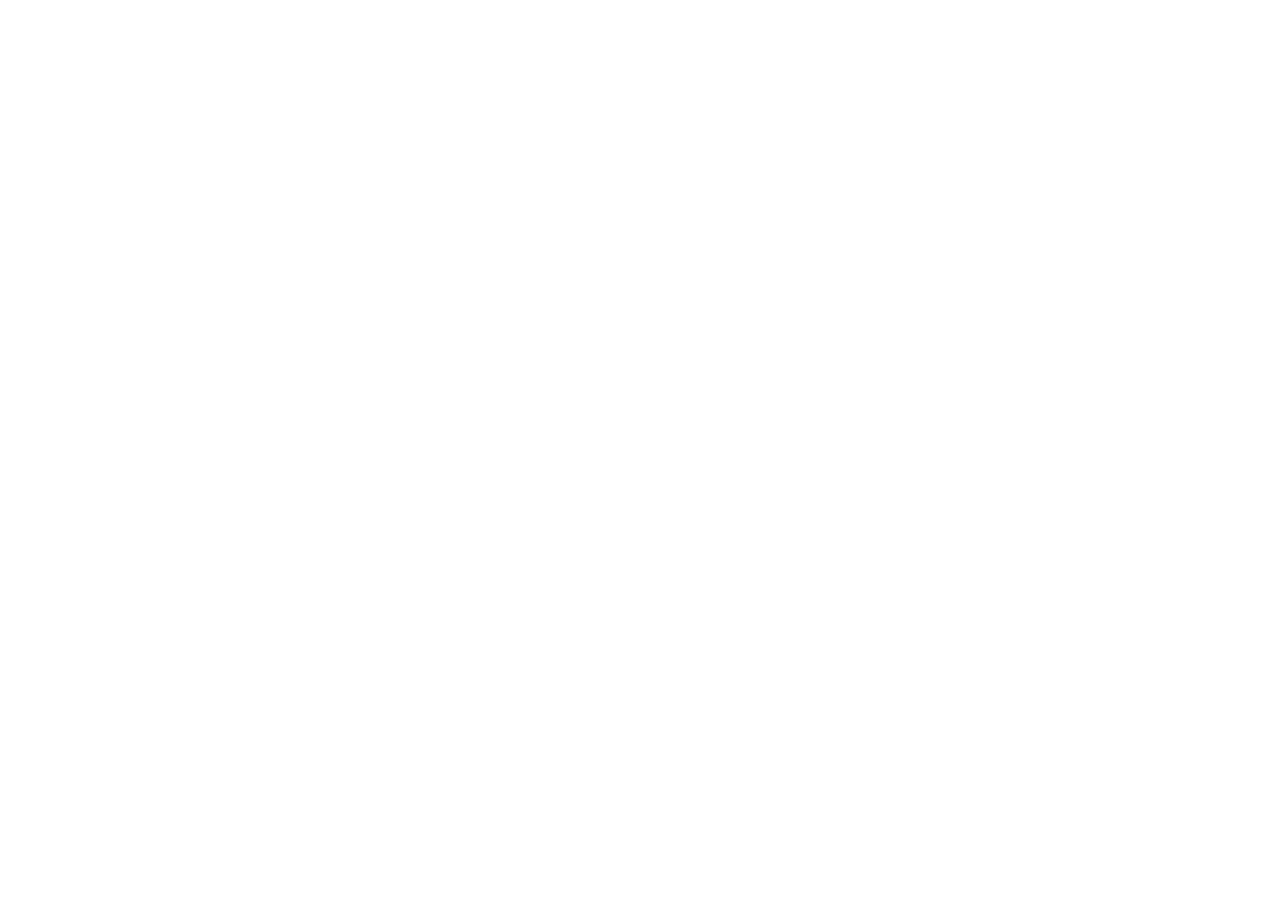
==== index.html @ 31885317 "font links added" ====
<!DOCTYPE html>
<html lang="en">

<head>
    <meta charset="UTF-8">
    <meta http-equiv="X-UA-Compatible" content="IE=edge">
    <meta name="viewport" content="width=device-width, initial-scale=1.0">

    <!--Font-->
    <link rel="preconnect" href="https://fonts.googleapis.com">
    <link rel="preconnect" href="https://fonts.gstatic.com" crossorigin>
    <link href="https://fonts.googleapis.com/css2?family=Roboto:wght@300&display=swap" rel="stylesheet">


    <!--Including css file-->
    <link rel="stylesheet" href="app.css">

    <!--Bootstrap CSS-->
    <link href="https://cdn.jsdelivr.net/npm/bootstrap@5.2.0/dist/css/bootstrap.min.css" rel="stylesheet"
        integrity="sha384-gH2yIJqKdNHPEq0n4Mqa/HGKIhSkIHeL5AyhkYV8i59U5AR6csBvApHHNl/vI1Bx" crossorigin="anonymous">

    <title>Sign Language Translator</title>
</head>

<body>

    <!--Bootstrap JavaScript-->
    <script src="https://cdn.jsdelivr.net/npm/@popperjs/core@2.11.5/dist/umd/popper.min.js"
        integrity="sha384-Xe+8cL9oJa6tN/veChSP7q+mnSPaj5Bcu9mPX5F5xIGE0DVittaqT5lorf0EI7Vk"
        crossorigin="anonymous"></script>
    <script src="https://cdn.jsdelivr.net/npm/bootstrap@5.2.0/dist/js/bootstrap.min.js"
        integrity="sha384-ODmDIVzN+pFdexxHEHFBQH3/9/vQ9uori45z4JjnFsRydbmQbmL5t1tQ0culUzyK"
        crossorigin="anonymous"></script>
</body>

</html>
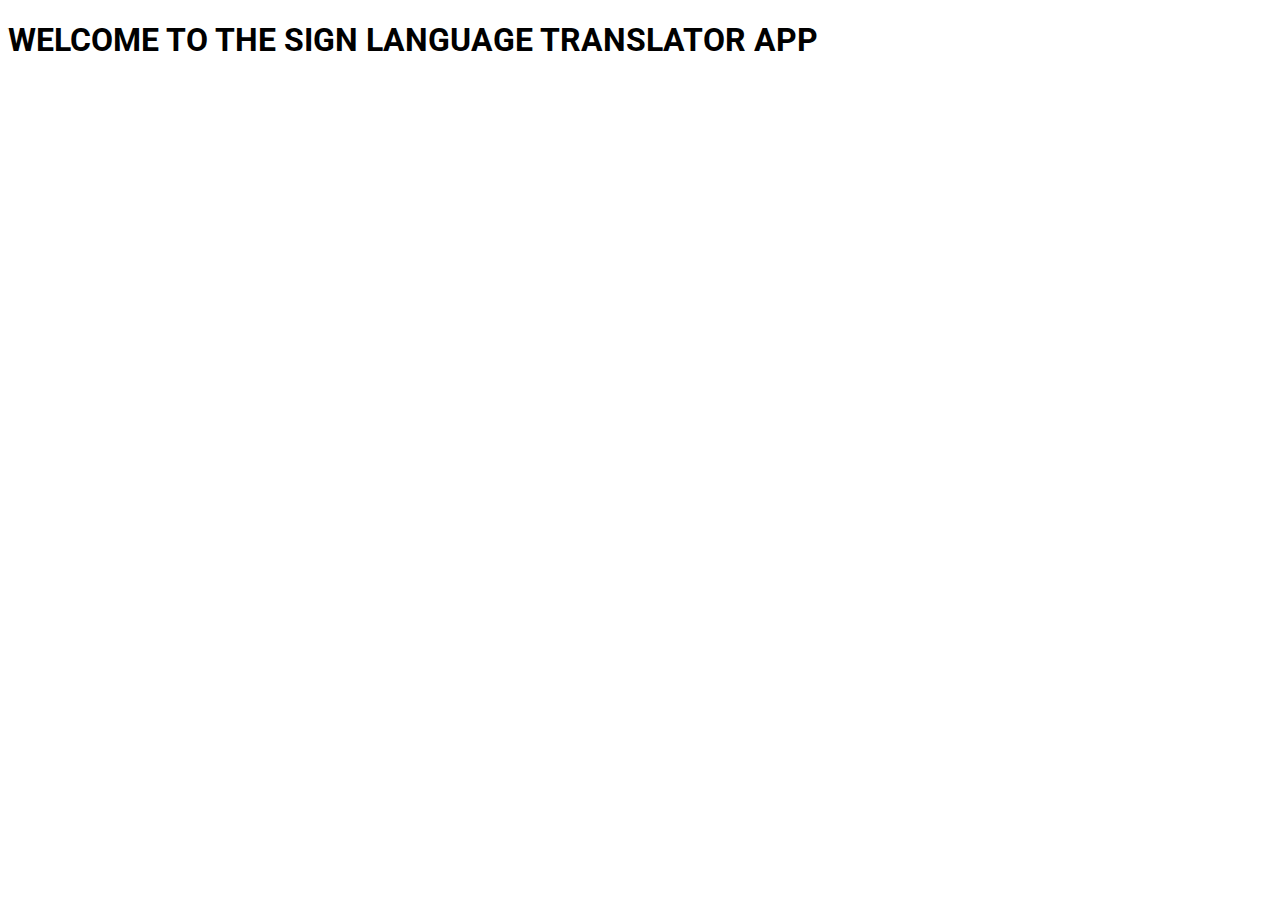
==== commit fbe2dedf: "text added" ====
--- a/index.html
+++ b/index.html
@@ -24,6 +24,8 @@
 
 <body>
 
+    <h1 class="display-5">WELCOME TO THE SIGN LANGUAGE TRANSLATOR APP</h1>
+
     <!--Bootstrap JavaScript-->
     <script src="https://cdn.jsdelivr.net/npm/@popperjs/core@2.11.5/dist/umd/popper.min.js"
         integrity="sha384-Xe+8cL9oJa6tN/veChSP7q+mnSPaj5Bcu9mPX5F5xIGE0DVittaqT5lorf0EI7Vk"
--- a/app.css
+++ b/app.css
@@ -0,0 +1,3 @@
+h1 {
+    font-family: 'Roboto', sans-serif;
+}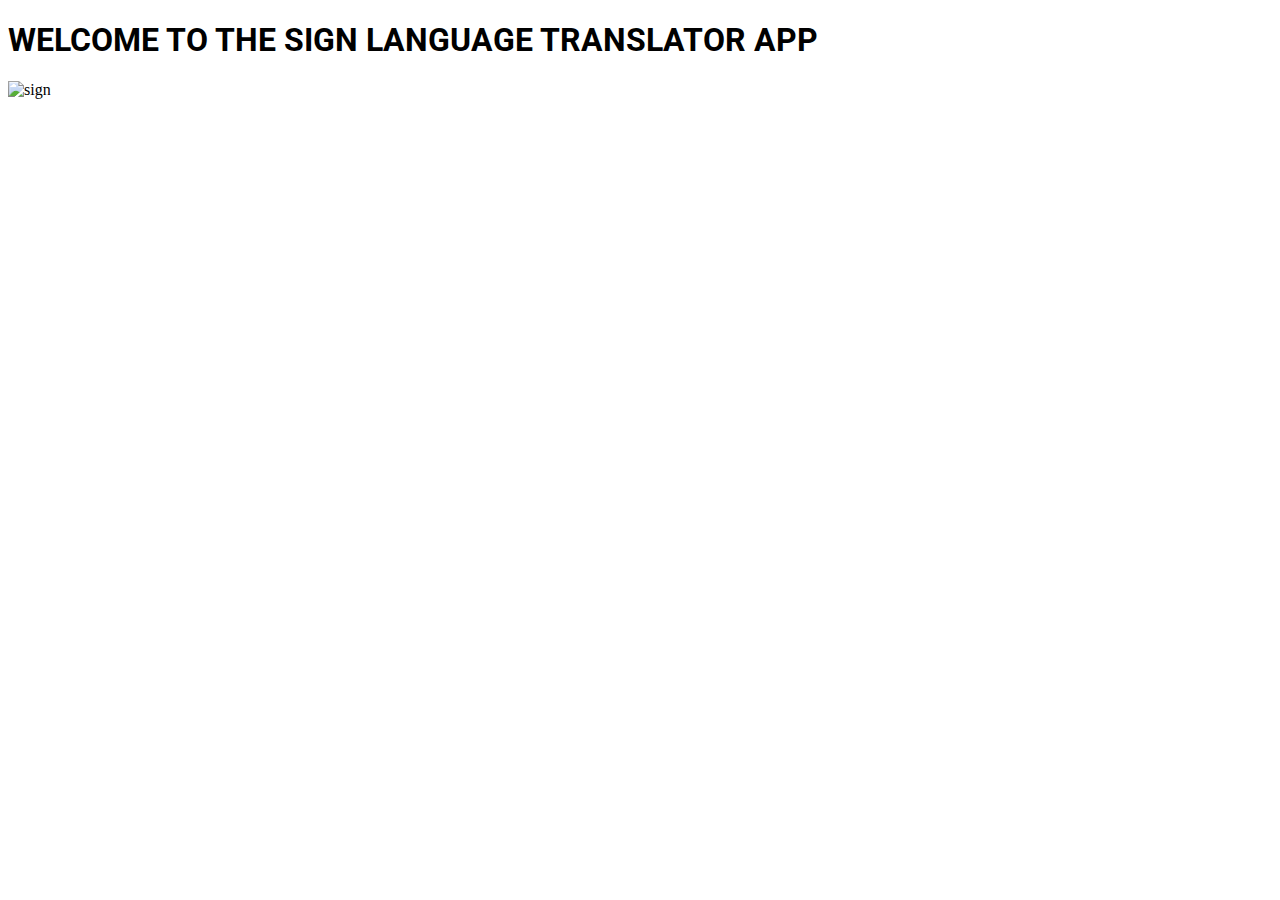
==== commit 4342f106: "image added" ====
--- a/index.html
+++ b/index.html
@@ -24,7 +24,9 @@
 
 <body>
 
-    <h1 class="display-5">WELCOME TO THE SIGN LANGUAGE TRANSLATOR APP</h1>
+    <h1 class="display-5 bg-success p-2 text-white bg-opacity-50 text-center">WELCOME TO THE SIGN LANGUAGE TRANSLATOR
+        APP</h1>
+    <img src="./images/img2.png" class="w-25 p-3 mx-auto d-block" alt="sign">
 
     <!--Bootstrap JavaScript-->
     <script src="https://cdn.jsdelivr.net/npm/@popperjs/core@2.11.5/dist/umd/popper.min.js"
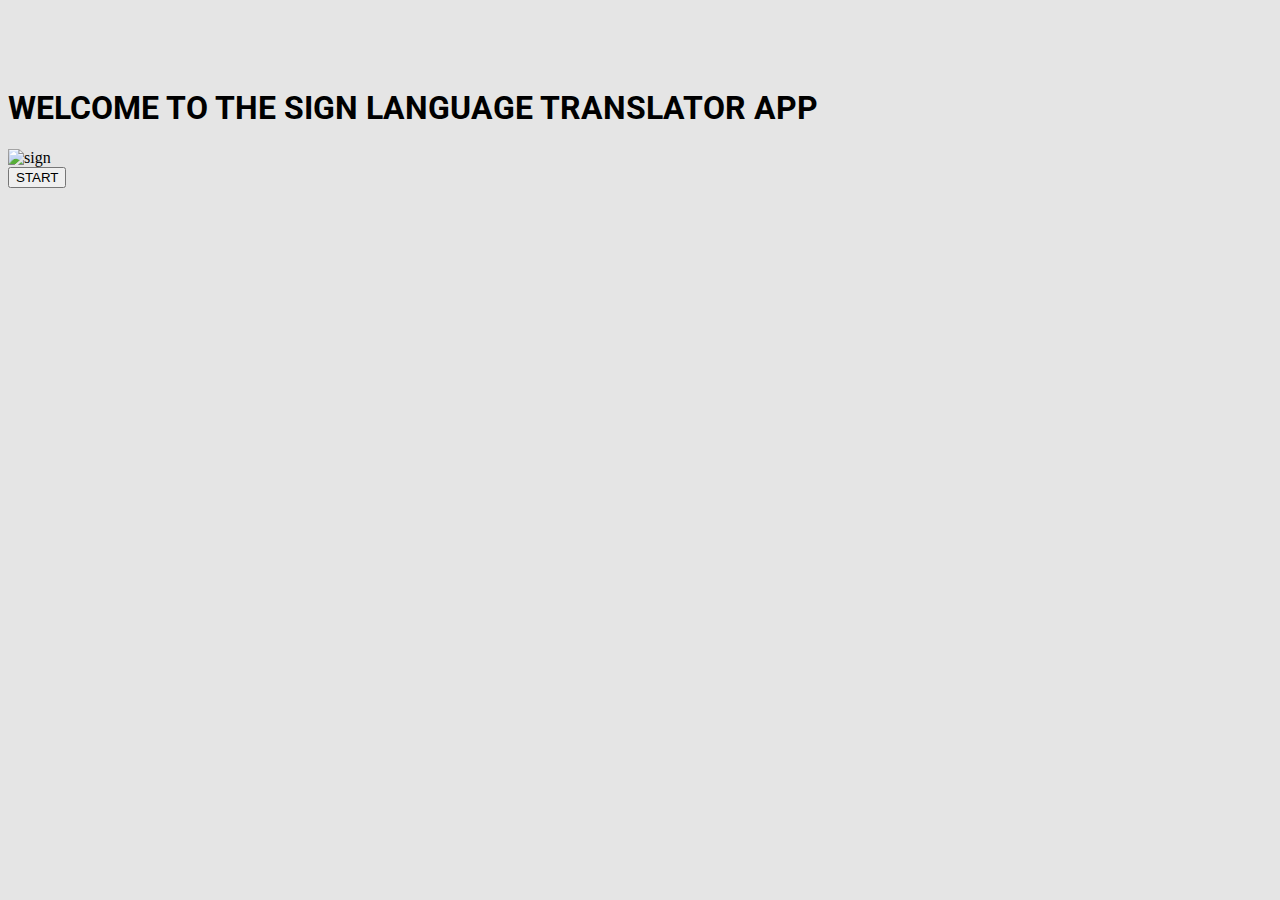
==== commit ecd3e7c5: "Button added" ====
--- a/index.html
+++ b/index.html
@@ -26,7 +26,14 @@
 
     <h1 class="display-5 bg-success p-2 text-white bg-opacity-50 text-center">WELCOME TO THE SIGN LANGUAGE TRANSLATOR
         APP</h1>
+
     <img src="./images/img2.png" class="w-25 p-3 mx-auto d-block" alt="sign">
+    <div class="d-grid gap-2 col-3 mx-auto">
+        <button type="button" class="btn btn-success bg-success bg-opacity-50">START</button>
+    </div>
+
+
+
 
     <!--Bootstrap JavaScript-->
     <script src="https://cdn.jsdelivr.net/npm/@popperjs/core@2.11.5/dist/umd/popper.min.js"
--- a/app.css
+++ b/app.css
@@ -1,3 +1,8 @@
+body {
+    background-color: #e5e5e5 !important;
+    padding-top: 60px;
+}
+
 h1 {
     font-family: 'Roboto', sans-serif;
 }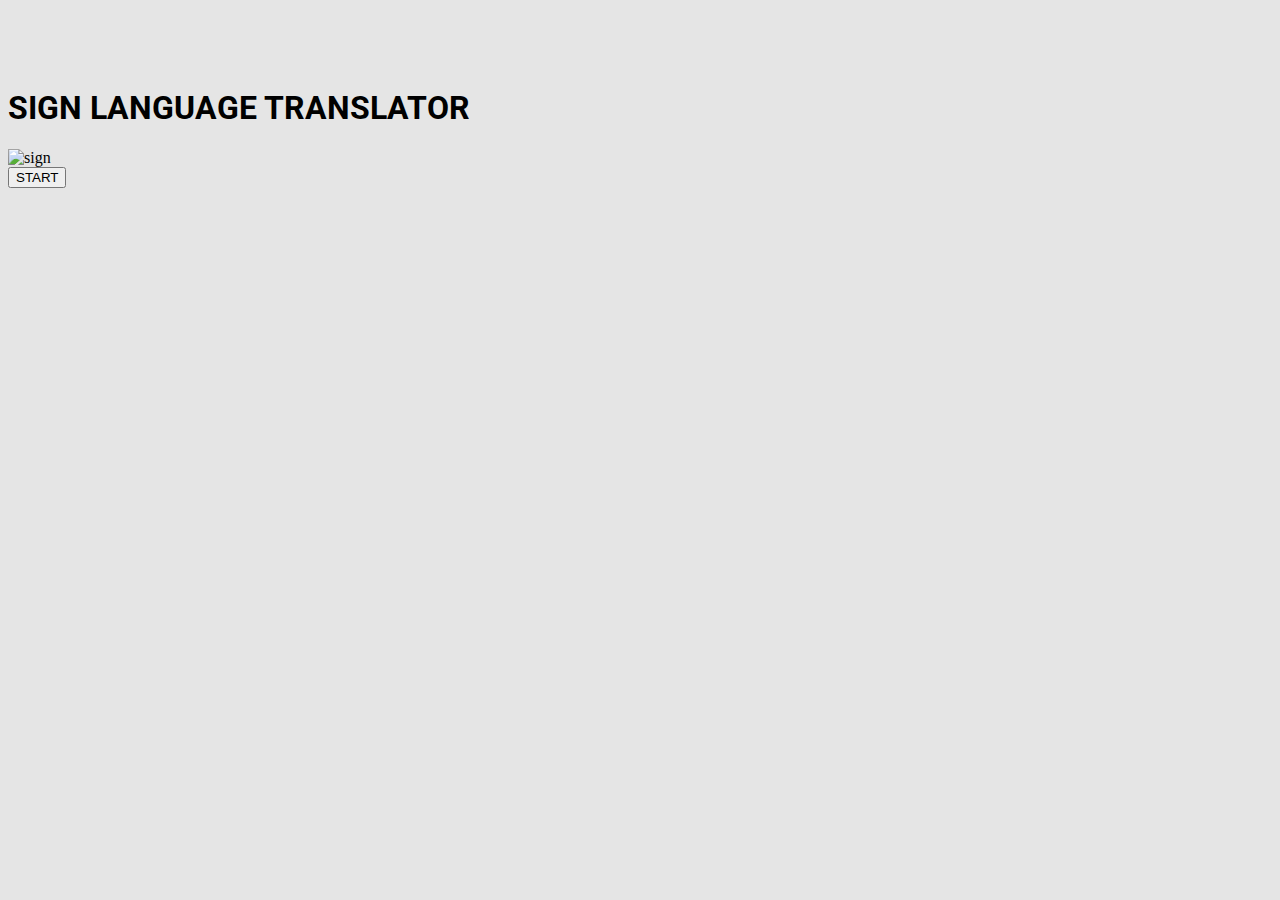
==== commit 3dbf1a0f: "image and button edited" ====
--- a/index.html
+++ b/index.html
@@ -24,12 +24,18 @@
 
 <body>
 
-    <h1 class="display-5 bg-success p-2 text-white bg-opacity-50 text-center">WELCOME TO THE SIGN LANGUAGE TRANSLATOR
-        APP</h1>
+    <h1 class="display-5 bg-success p-2 text-white bg-opacity-50 text-center">SIGN LANGUAGE TRANSLATOR</h1>
 
-    <img src="./images/img2.png" class="w-25 p-3 mx-auto d-block" alt="sign">
+    <div class="container">
+        <div class="d-flex align-items-center justify-content-center">
+            <div class="col-md-5">
+                <img src="./images/img2.png" class="img-fluid d-block my-auto" alt="sign">
+            </div>
+        </div>
+    </div>
+
     <div class="d-grid gap-2 col-3 mx-auto">
-        <button type="button" class="btn btn-success bg-success bg-opacity-50">START</button>
+        <button type="button" class="btn btn-success bg-success bg-opacity-50 mt-4">START</button>
     </div>
 
 
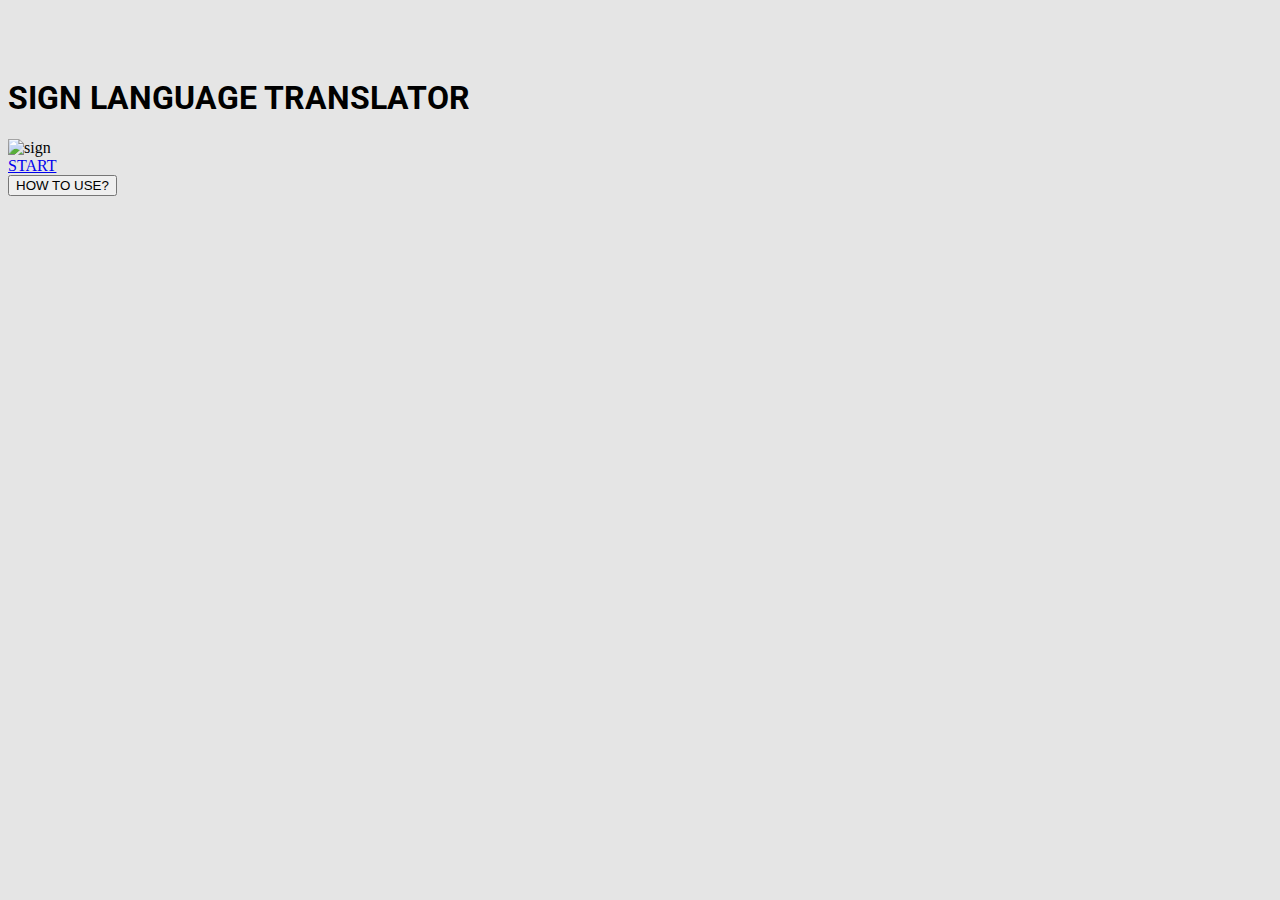
==== commit 772238f4: "button hover effects added" ====
--- a/index.html
+++ b/index.html
@@ -28,14 +28,24 @@
 
     <div class="container">
         <div class="d-flex align-items-center justify-content-center">
-            <div class="col-md-5">
+            <div class="col-md-6">
                 <img src="./images/img2.png" class="img-fluid d-block my-auto" alt="sign">
             </div>
         </div>
     </div>
 
-    <div class="d-grid gap-2 col-3 mx-auto">
+    <div class="container my-3">
+        <a href="#">START</a>
+    </div>
+
+
+
+    <!-- <div class="d-grid gap-2 col-3 mx-auto">
         <button type="button" class="btn btn-success bg-success bg-opacity-50 mt-4">START</button>
+    </div> -->
+
+    <div class="mx-3">
+        <button type="button" id="btnHowToUse" class="btn mt-4 btn-lg">HOW TO USE?</button>
     </div>
 
 
--- a/app.css
+++ b/app.css
@@ -1,6 +1,7 @@
 body {
     background-color: #e5e5e5 !important;
-    padding-top: 60px;
+    padding-top: 50px;
+    padding-bottom: 50px;
 }
 
 h1 {
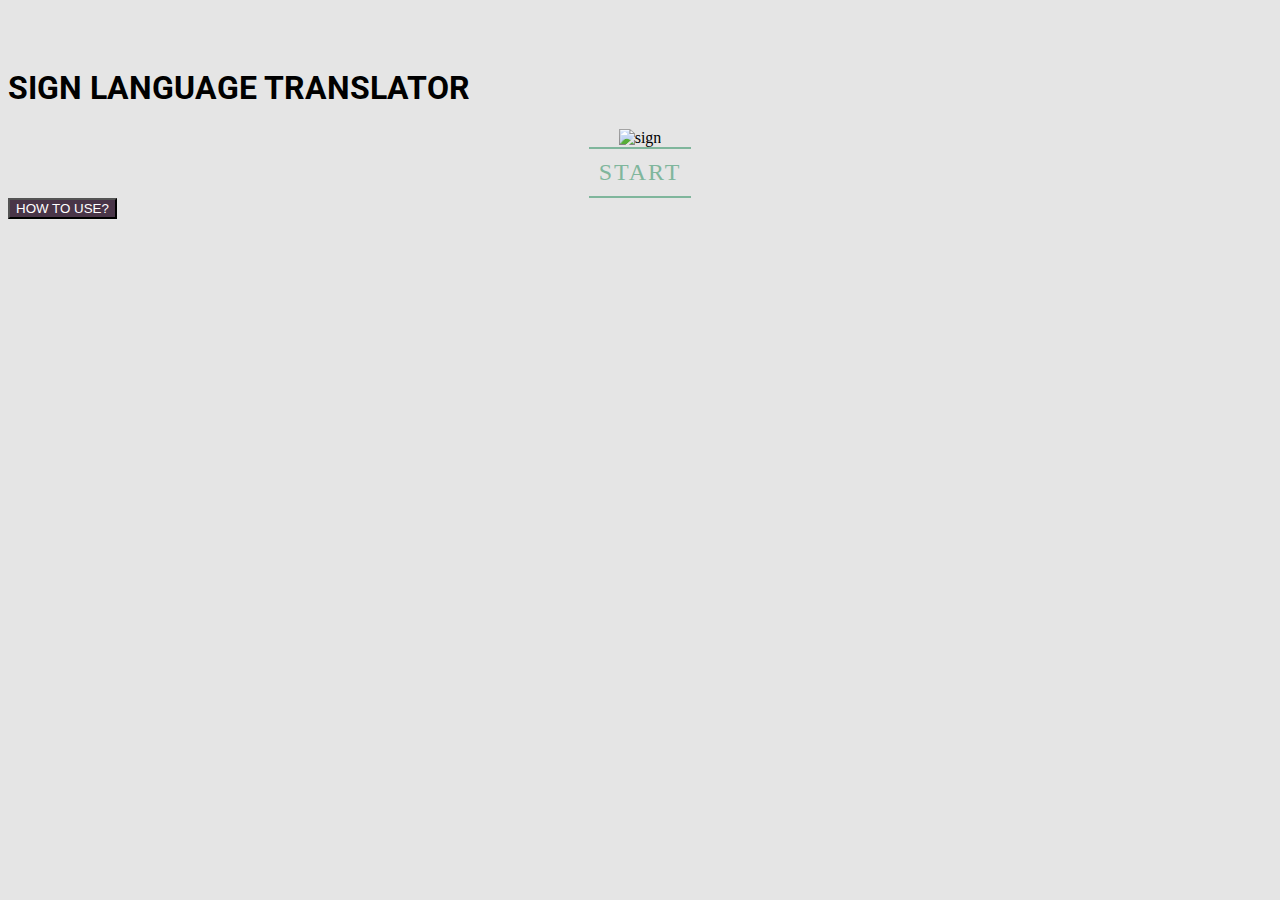
==== commit 27679256: "js file included" ====
--- a/index.html
+++ b/index.html
@@ -38,18 +38,13 @@
         <a href="#">START</a>
     </div>
 
-
-
-    <!-- <div class="d-grid gap-2 col-3 mx-auto">
-        <button type="button" class="btn btn-success bg-success bg-opacity-50 mt-4">START</button>
-    </div> -->
-
-    <div class="mx-3">
-        <button type="button" id="btnHowToUse" class="btn mt-4 btn-lg">HOW TO USE?</button>
-    </div>
+    <button type="button" id="btnHowToUse" class="btn mt-4 btn-lg mx-3">HOW TO USE?</button>
 
 
 
+
+    <!--Including JavaScript codes-->
+    <script src="./index.js"></script>
 
     <!--Bootstrap JavaScript-->
     <script src="https://cdn.jsdelivr.net/npm/@popperjs/core@2.11.5/dist/umd/popper.min.js"
--- a/app.css
+++ b/app.css
@@ -1,9 +1,41 @@
 body {
     background-color: #e5e5e5 !important;
-    padding-top: 50px;
-    padding-bottom: 50px;
+    padding-top: 40px;
+    /* padding-bottom: 50px; */
 }
 
 h1 {
     font-family: 'Roboto', sans-serif;
+}
+
+.container {
+    display: flex;
+    justify-content: center;
+    align-items: center;
+}
+
+a {
+    display: block;
+    font-size: 24px;
+    text-decoration: none !important;
+    color: #7FB69C !important;
+    border-top: 2px solid #7FB69C;
+    border-bottom: 2px solid #7FB69C;
+    padding: 10px;
+    letter-spacing: 2px;
+    transition: all .25s;
+}
+
+a:hover {
+    letter-spacing: 15px;
+}
+
+#btnHowToUse {
+    background-color: #493548;
+    color: white;
+    transition: transform 250ms;
+}
+
+#btnHowToUse:hover {
+    transform: translateY(-10px);
 }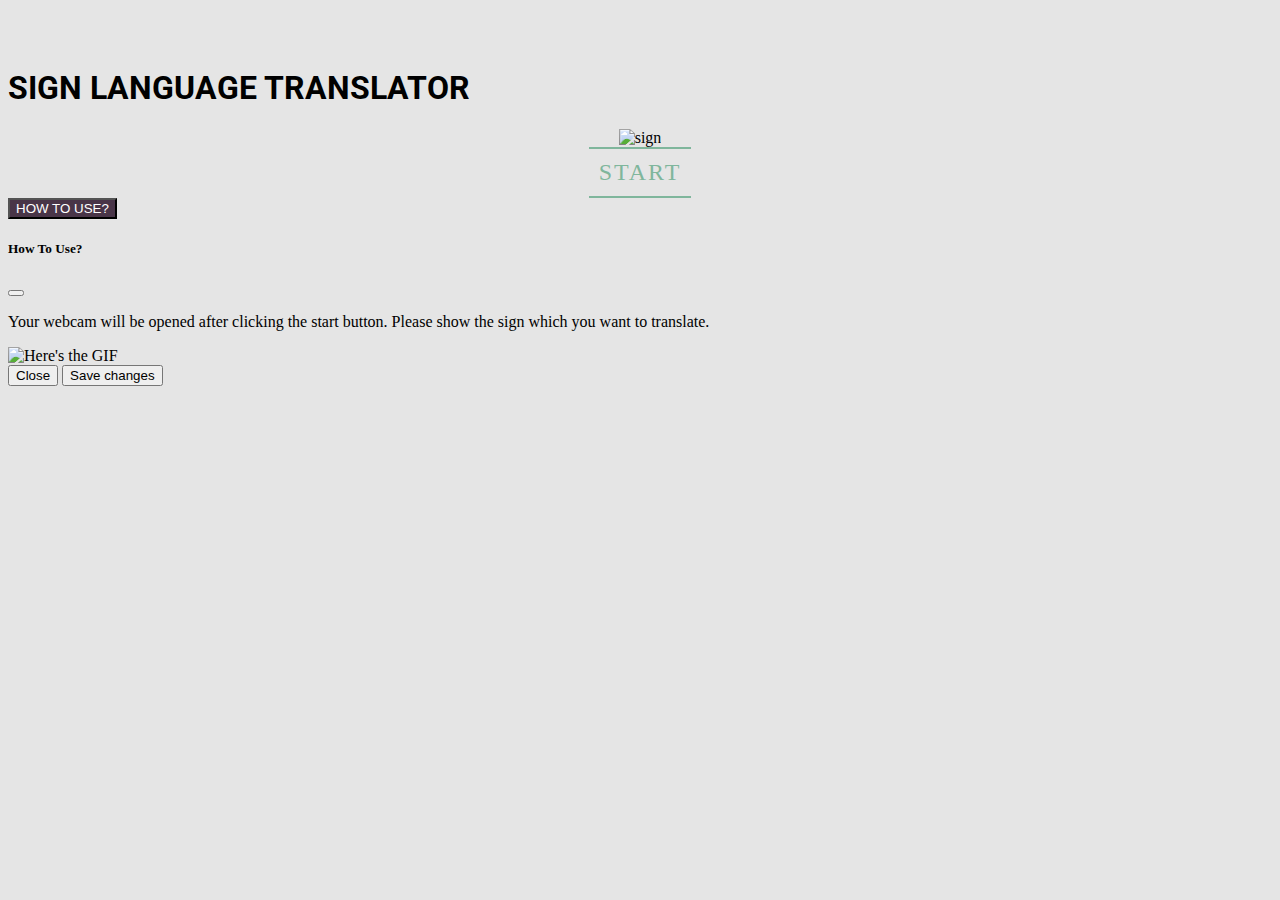
==== commit daf98b38: "bootstrap modal added" ====
--- a/index.html
+++ b/index.html
@@ -38,10 +38,27 @@
         <a href="#">START</a>
     </div>
 
-    <button type="button" id="btnHowToUse" class="btn mt-4 btn-lg mx-3">HOW TO USE?</button>
+    <button type="button" id="btnHowToUse" class="btn mt-4 btn-lg mx-3" onclick="howToUse()">HOW TO USE?</button>
 
-
-
+    <div class="modal" id="myModal" tabindex="-1">
+        <div class="modal-dialog">
+            <div class="modal-content">
+                <div class="modal-header">
+                    <h5 class="modal-title">How To Use?</h5>
+                    <button type="button" class="btn-close" data-bs-dismiss="modal" aria-label="Close"></button>
+                </div>
+                <div class="modal-body text-center">
+                    <p>Your webcam will be opened after clicking the start button. Please show the sign which you want
+                        to translate.</p>
+                    <img id="gif1" src="./images/gif1.gif" class="mx-auto d-block" alt="Here's the GIF">
+                </div>
+                <div class="modal-footer">
+                    <button type="button" class="btn btn-secondary" data-bs-dismiss="modal">Close</button>
+                    <button type="button" class="btn btn-primary">Save changes</button>
+                </div>
+            </div>
+        </div>
+    </div>
 
     <!--Including JavaScript codes-->
     <script src="./index.js"></script>
--- a/app.css
+++ b/app.css
@@ -38,4 +38,9 @@
 
 #btnHowToUse:hover {
     transform: translateY(-10px);
+}
+
+#gif1 {
+    height: 55%;
+    width: 55%;
 }